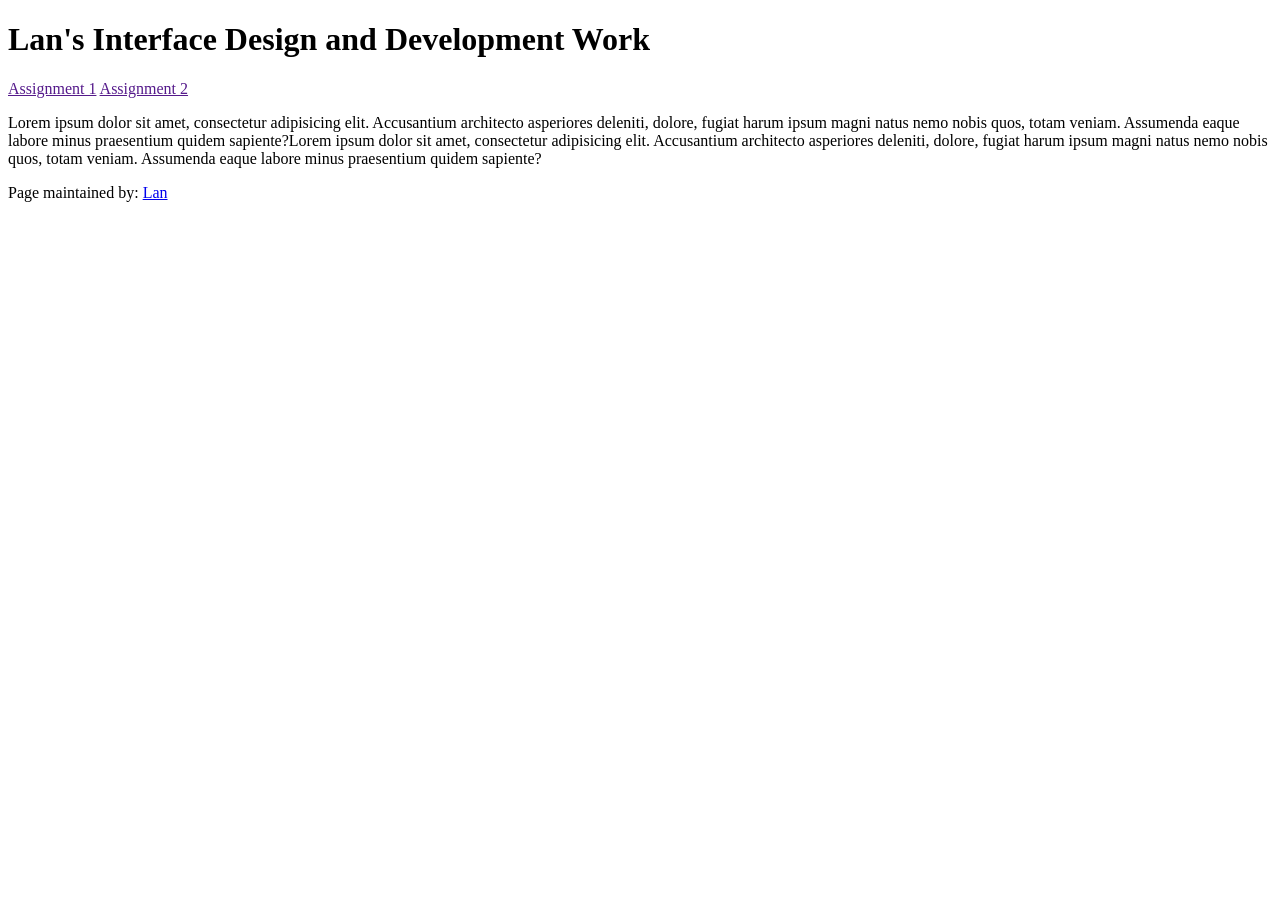
==== index.html @ e9c53dd0 "work index init Create a fork from the template and updated my own details in the HTML. Then adding " ====
<!doctype html>
<html lang="en">
<head>
    <meta charset="UTF-8">
    <meta name="viewport"
          content="width=device-width, user-scalable=no, initial-scale=1.0, maximum-scale=1.0, minimum-scale=1.0">
    <meta http-equiv="X-UA-Compatible" content="ie=edge">

<!-- !!!!! -->
<!--    change this to refer to your specific page  -->
    <title>changeMe!</title>

<!-- !!!!! -->
<!--  change this to your preferred icon  -->
    <!-- favicon was sourced from favicon.io but the original graphics are copyright 2020 Twitter, Inc
    and other contributors -->
    <!-- They are licensed under CC-BY 4.0 as linked below -->
    <!-- https://creativecommons.org/licenses/by/4.0/ -->
    <link rel="icon" type="image/png" href="./assets/icons/favicon.png">

    <link rel="stylesheet" href="reset.css">
    <link rel="stylesheet" href="style.css">
</head>
<body>

    <header>
<!-- !!!!! -->
<!--    change this to your preferred online name  -->
        <h1>Lan's Interface Design and Development Work</h1>
    </header>

    <div class="mainNavContainer">

        <nav>
            <a href="">Assignment 1</a>
            <a href="">Assignment 2</a>
        </nav>

        <main>
            <section id="intro-section">
                <p> Lorem ipsum dolor sit amet, consectetur adipisicing elit. Accusantium architecto asperiores deleniti, dolore, fugiat harum ipsum magni natus nemo nobis quos, totam veniam. Assumenda eaque labore minus praesentium quidem sapiente?Lorem ipsum dolor sit amet, consectetur adipisicing elit. Accusantium architecto asperiores deleniti, dolore, fugiat harum ipsum magni natus nemo nobis quos, totam veniam. Assumenda eaque labore minus praesentium quidem sapiente?</p>
            </section>
        </main>

        <!-- this is an empty element which helps with spacing -->
        <aside></aside>

    </div>

    <footer>
        <p>
<!-- !!!!! -->
<!--    change this to your preferred online name and update link to refer to your github page  -->
            Page maintained by:
            <a href="https://github.com/Lan-486" target="_blank">
            Lan
            </a>
        </p>
    </footer>
</body>
</html>
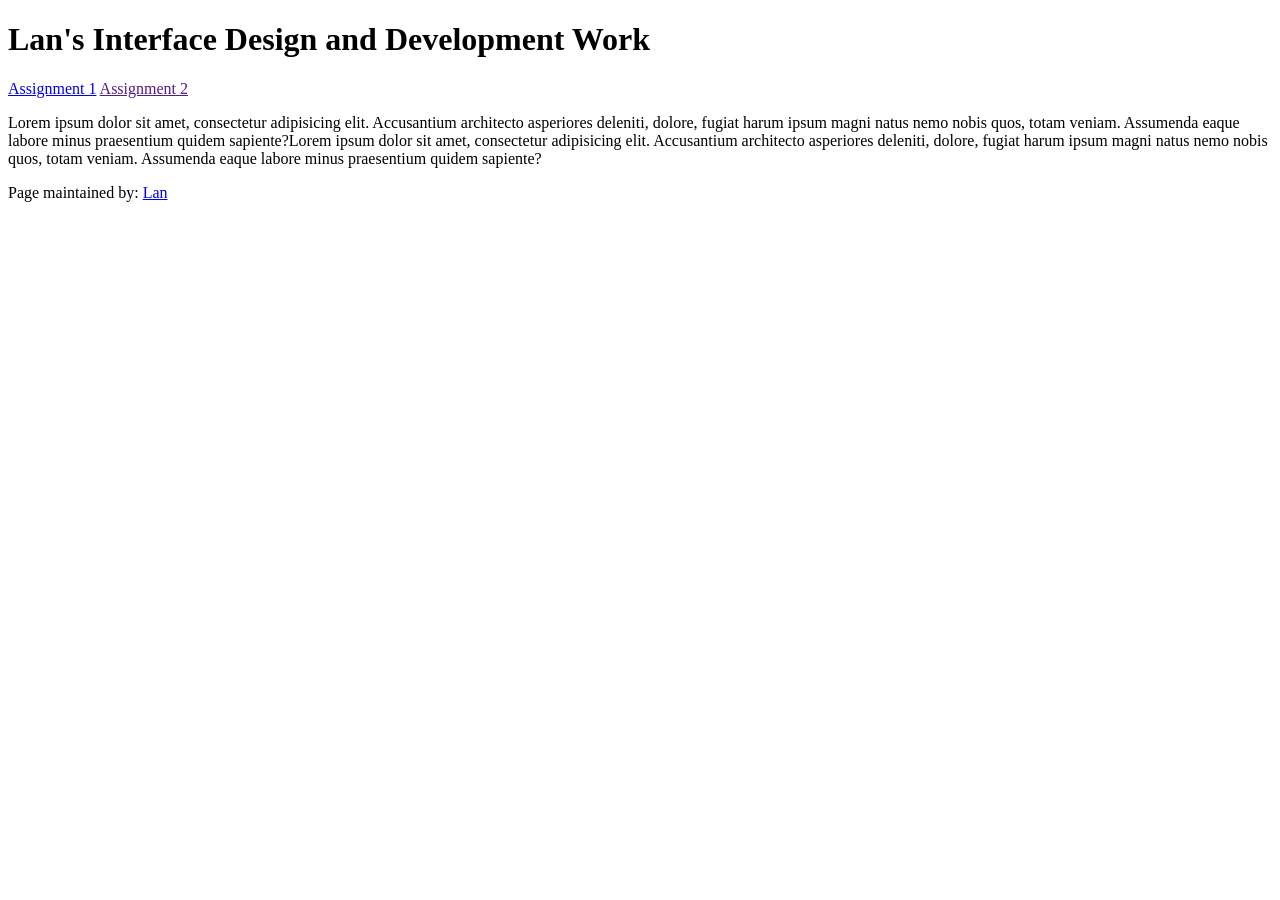
==== commit 1db062e0: "Update index.html" ====
--- a/index.html
+++ b/index.html
@@ -8,7 +8,7 @@
 
 <!-- !!!!! -->
 <!--    change this to refer to your specific page  -->
-    <title>changeMe!</title>
+    <title>Lan's Work index</title>
 
 <!-- !!!!! -->
 <!--  change this to your preferred icon  -->
@@ -32,7 +32,7 @@
     <div class="mainNavContainer">
 
         <nav>
-            <a href="">Assignment 1</a>
+            <a href="./assignment1.html">Assignment 1</a>
             <a href="">Assignment 2</a>
         </nav>
 
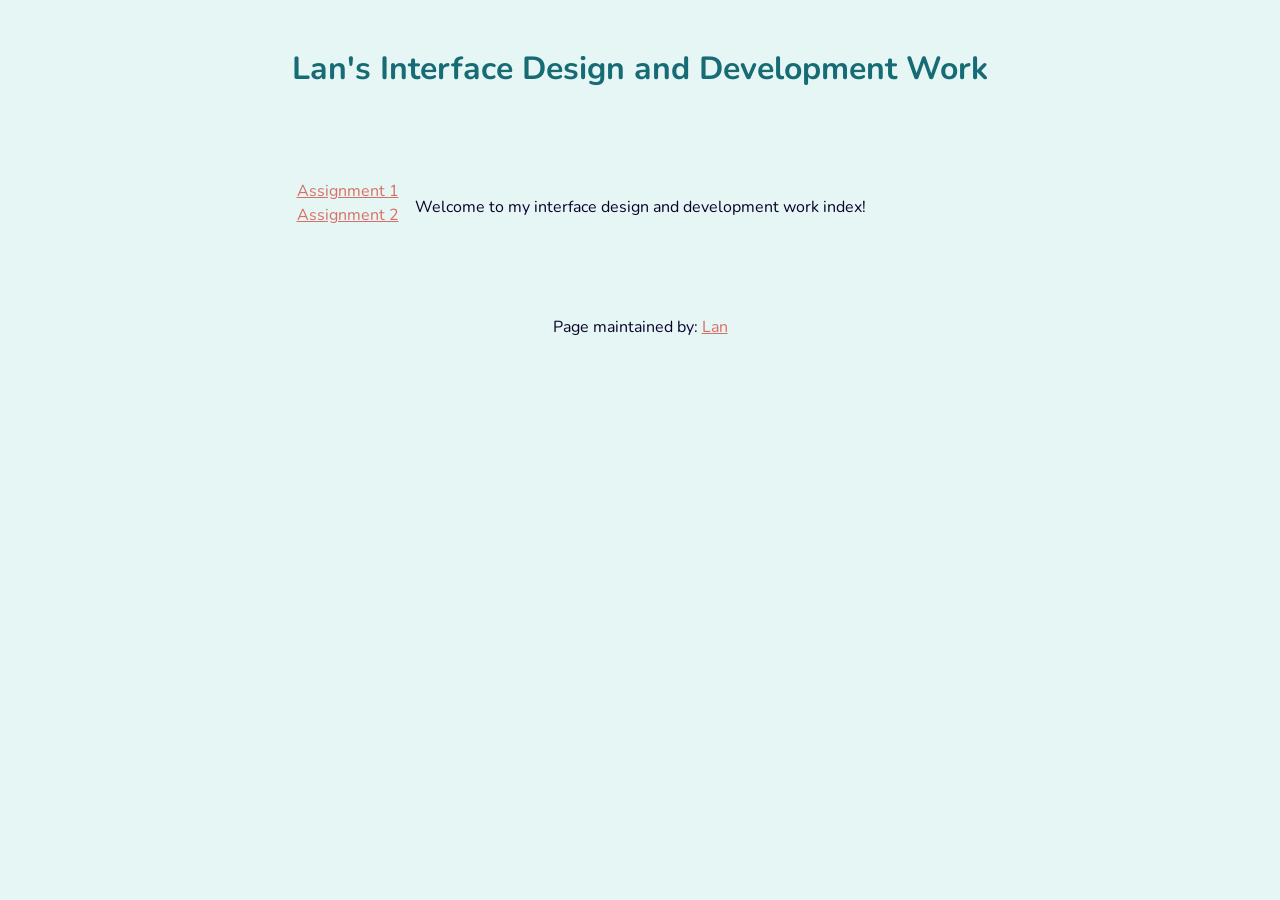
==== commit c9b40ae1: "Update index.html" ====
--- a/index.html
+++ b/index.html
@@ -38,7 +38,7 @@
 
         <main>
             <section id="intro-section">
-                <p> Lorem ipsum dolor sit amet, consectetur adipisicing elit. Accusantium architecto asperiores deleniti, dolore, fugiat harum ipsum magni natus nemo nobis quos, totam veniam. Assumenda eaque labore minus praesentium quidem sapiente?Lorem ipsum dolor sit amet, consectetur adipisicing elit. Accusantium architecto asperiores deleniti, dolore, fugiat harum ipsum magni natus nemo nobis quos, totam veniam. Assumenda eaque labore minus praesentium quidem sapiente?</p>
+                <p>Welcome to my interface design and development work index!</p>
             </section>
         </main>
 
--- a/style.css
+++ b/style.css
@@ -0,0 +1,165 @@
+/*!!!!!*/
+/*add in your own font imports here*/
+/*remember to update them in the rest of the CSS : eg the body selector*/
+@import url('https://fonts.googleapis.com/css2?family=Nunito:wght@400;500;600;700&display=swap');
+
+/*!!!!!*/
+/*change out, and/or add colours to the colour scheme*/
+:root{
+    /* basic 2-bit palette from 1bit Monitor Glow Palette by Polyducks */
+    /* https://lospec.com/palette-list/1bit-monitor-glow */
+    --colour-1: #09032b;
+    --colour-2: #e5f6f4;
+    --heading-colour: #176b75;
+    --accent-colour: #d96f64;
+    --light-accent: #cfeceb
+}
+
+/* this swaps the colour order to account for user's OS dark mode */
+/*!!!!!*/
+/*remember to update the colours here too to reflect the above changes*/
+@media (prefers-color-scheme: dark) {
+    :root{
+        --colour-1: #09032b;
+        --colour-2: #e5f6f4;
+        --heading-colour: #176b75;
+        --accent-colour: #d96f64;
+        --light-accent: #cfeceb
+    }
+}
+
+
+body {
+    background-color: var(--colour-2);
+    color: var(--colour-1);
+    font-family: 'Nunito', sans-serif;
+    line-height: 1.5;
+    padding: 1rem;
+    display: flex;
+    flex-direction: column;
+    gap: 1rem;
+}
+
+header {
+    display: flex;
+    justify-content: center;
+    margin-block-end: 3rem;
+}
+
+.mainNavContainer {
+    flex: 1;
+    display: flex;
+    justify-content: center;
+    gap: 1rem;
+}
+
+nav {
+    display: flex;
+    flex-direction: column;
+    min-width: fit-content;
+    flex: 1;
+    align-items: flex-end;
+}
+
+main {
+    display: flex;
+    flex-direction: column;
+    align-items: flex-start;
+}
+main > section {
+    width: 100%;
+}
+
+aside {
+    visibility: hidden;
+    flex: 1;
+}
+
+footer {
+    width: 100%;
+    align-self: stretch;
+    display: flex;
+    flex-direction: column;
+    align-items: center;
+    gap: 0.5rem;
+    margin-block-start: 3rem;
+}
+footer p {
+    width: 100%;
+    text-align: center;
+}
+
+/*technique from Kevin Powell*/
+/*https://youtu.be/CU8Plk-53RU?si=zMpP0Pfbg1SaXeDB&t=255*/
+/*longer post about how this works and the * + * selector*/
+/*https://alistapart.com/article/axiomatic-css-and-lobotomized-owls/*/
+.prose > * + * {
+    margin-block-start: var(--prose-flow, 1em);
+}
+
+/* breakpoints from Material Design Spec https://m3.material.io/foundations/layout/breakpoints/overview */
+/* while sometimes mobile first is recommended, as we will be focused on desktop, we will start there */
+
+/* assumed base sizing is large (1200–1599px) : desktop  */
+
+/* extra-large breakpoint : desktop, ultrawide monitors */
+@media (width > 1600px) {
+
+}
+
+/* expanded breakpoint : phone or tablet in landscape, desktop */
+@media (width < 1200px) {
+    header {
+        margin-block-end: 2rem;
+    }
+    footer {
+        margin-block-start: 2rem;
+    }
+}
+/* medium breakpoint : tablet in portrait */
+@media (width < 840px) {
+    header {
+        margin-block-end: 1rem;
+    }
+    .mainNavContainer {
+        flex-direction: column;
+        justify-content: flex-start;
+        align-items: center;
+    }
+    nav {
+        flex: 0;
+        width: 100%;
+        max-width: 80rch;
+        justify-content: space-between;
+        flex-direction: row;
+    }
+    main {
+        flex: 1;
+    }
+    aside {
+        flex: 0;
+    }
+    footer {
+        margin-block-start: 1rem;
+    }
+}
+/* compact breakpoint : phone in portrait */
+@media (width < 600px) {
+
+}
+body h1,
+body h2,
+body h3,
+body h4 {
+    color: var(--heading-colour);
+}
+
+body a,
+body a:visited {
+    color: var(--accent-colour);
+}
+
+body a:hover,
+body a:focus {
+    color: var(--heading-colour);
+}
